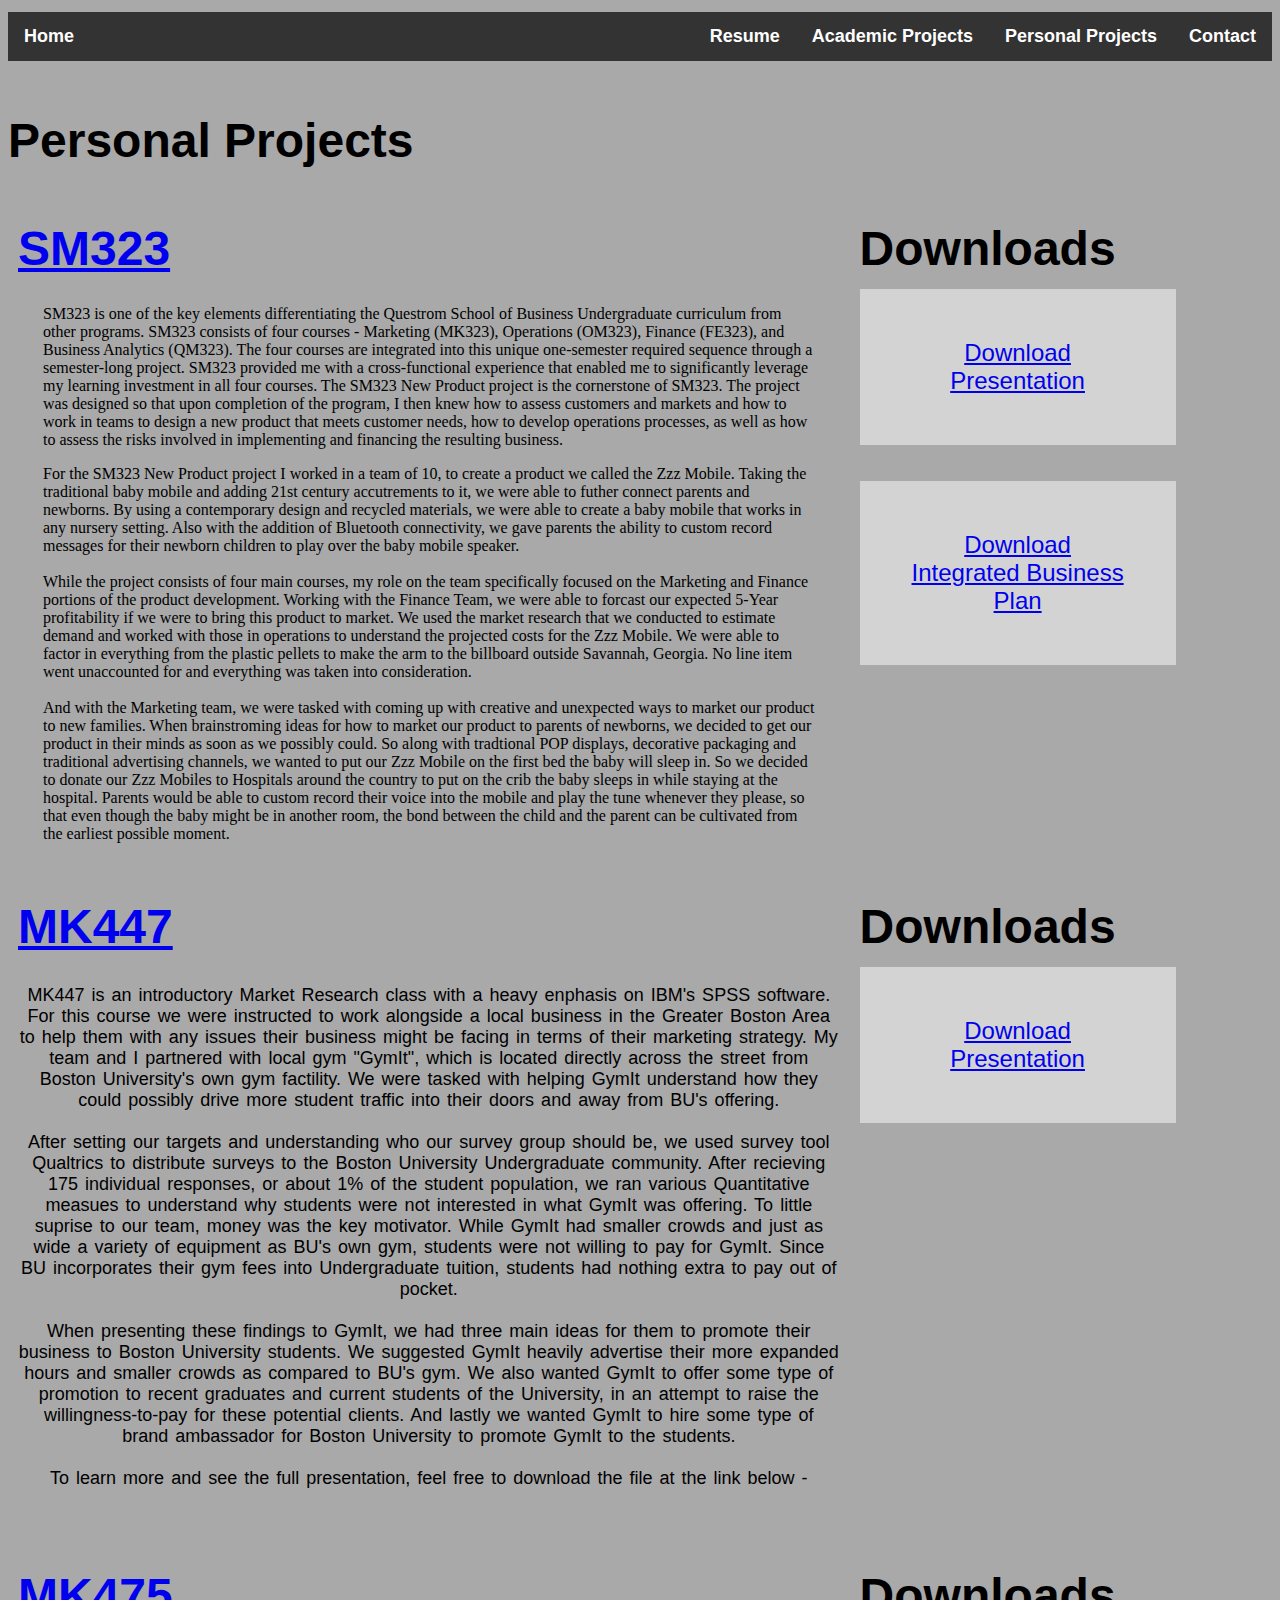
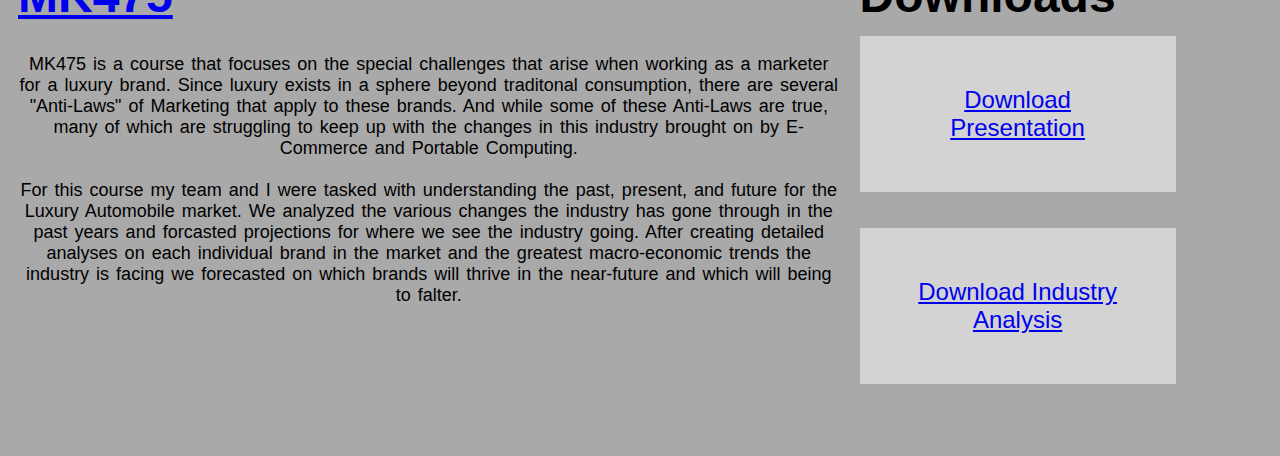
==== Academic.html @ a3461f83 "Initial Upload" ====
<!doctype html>
<html>
<head>
<meta charset="UTF-8">
<title>Acadmic Projects</title>
<link href="settings.css" rel="stylesheet" type="text/css">
</head>

<body>
<h1>
<ul>
  <li style="float:left"><a href="Home.html">Home</a></li>
   <li><a href="Contact.html">Contact</a></li>
   <li><a href="Personal.html">Personal Projects</a></li>
   <li><a href="Academic.html">Academic Projects</a></li>
   <li><a href="Resume.html">Resume</a></li>

	</ul>

</h1>
<h2>Personal Projects</h2>
	
	<br><br><br><br><br><br>
	<div class="row">
  <div class="column" style="width:65%">
	  <h2><a href="sm323.html">SM323</a></h2>
    <br><br><br><br><br><br>
    <p style="margin-left: 25px; margin-right: 25px">SM323 is one of the key elements differentiating the Questrom School of Business Undergraduate curriculum from other programs. SM323 consists of four courses - Marketing (MK323), Operations (OM323), Finance (FE323), and Business Analytics (QM323). The four courses are integrated into this unique one-semester required sequence through a semester-long project. SM323 provided me with a cross-functional experience that enabled me to significantly leverage my learning investment in all four courses. The SM323 New Product project is the cornerstone of SM323. The project was designed so that upon completion of the program, I then knew how to assess customers and markets and how to work in teams to design a new product that meets customer needs, how to develop operations processes, as well as how to assess the risks involved in implementing and financing the resulting business.
	</p>
<p style="margin-left: 25px; margin-right: 25px">
	For the SM323 New Product project I worked in a team of 10, to create a product we called the Zzz Mobile. Taking the traditional baby mobile and adding 21st century accutrements to it, we were able to futher connect parents and newborns. By using a contemporary design and recycled materials, we were able to create a baby mobile that works in any nursery setting. Also with the addition of Bluetooth connectivity, we gave parents the ability to custom record messages for their newborn children to play over the baby mobile speaker. 
	<br><br>
	While the project consists of four main courses, my role on the team specifically focused on the Marketing and Finance portions of the product development. Working with the Finance Team, we were able to forcast our expected 5-Year profitability if we were to bring this product to market. We used the market research that we conducted to estimate demand and worked with those in operations to understand the projected costs for the Zzz Mobile. We were able to factor in everything from the plastic pellets to make the arm to the billboard outside Savannah, Georgia. No line item went unaccounted for and everything was taken into consideration. 
	<br><br>
	And with the Marketing team, we were tasked with coming up with creative and unexpected ways to market our product to new families. When brainstroming ideas for how to market our product to parents of newborns, we decided to get our product in their minds as soon as we possibly could. So along with tradtional POP displays, decorative packaging and traditional advertising channels, we wanted to put our Zzz Mobile on the first bed the baby will sleep in. So we decided to donate our Zzz Mobiles to Hospitals around the country to put on the crib the baby sleeps in while staying at the hospital. Parents would be able to custom record their voice into the mobile and play the tune whenever they please, so that even though the baby might be in another room, the bond between the child and the parent can be cultivated from the earliest possible moment. 
  </div>
  <div class="column" style="width: 25%" >
	  <h2>Downloads</h2>
    <br><br><br><br><br><br>
    <div class="button" style="max-width: 235px;">
		<a href="Assets/Zzz Mobile - Presentation.pptx">Download Presentation</a></div>
	<br><br>
	<div class="button" style="max-width: 345px;">
		<a href="Assets/Zzz Mobile -Integrated Business Plan.pdf">Download Integrated Business Plan</a></div>

   
   
  
  </div>
</div>
<div class="column" style="width: 65%" >
	  <h2><a href="mk447.html">MK447</a></h2>
    <br><br><br><br><br><br>
    <p style="text-align: center; word-spacing: 2px; font-family: 'Gill Sans', 'Gill Sans MT', 'Myriad Pro', 'DejaVu Sans Condensed', Helvetica, Arial, 'sans-serif'; font-size: 18px">	MK447 is an introductory Market Research class with a heavy enphasis on IBM's SPSS software. For this course we were instructed to work alongside a local business in the Greater Boston Area to help them with any issues their business might be facing in terms of their marketing strategy. My team and I partnered with local gym "GymIt", which is located directly across the street from Boston University's own gym factility. We were tasked with helping GymIt understand how they could possibly drive more student traffic into their doors and away from BU's offering. 
	<br><br>
	After setting our targets and understanding who our survey group should be, we used survey tool Qualtrics to distribute surveys to the Boston University Undergraduate community. After recieving 175 individual responses, or about 1% of the student population, we ran various Quantitative measues to understand why students were not interested in what GymIt was offering. To little suprise to our team, money was the key motivator. While GymIt had smaller crowds and just as wide a variety of equipment as BU's own gym, students were not willing to pay for GymIt. Since BU incorporates their gym fees into Undergraduate tuition, students had nothing extra to pay out of pocket.
	<br><br>
	When presenting these findings to GymIt, we had three main ideas for them to promote their business to Boston University students. We suggested GymIt heavily advertise their more expanded hours and smaller crowds as compared to BU's gym. We also wanted GymIt to offer some type of promotion to recent graduates and current students of the University, in an attempt to raise the willingness-to-pay for these potential clients. And lastly we wanted GymIt to hire some type of brand ambassador for Boston University to promote GymIt to the students. 
	<br><br>
	To learn more and see the full presentation, feel free to download the file at the link below - 
	<br><br></p>
  </div>
  <div class="column" style="width: 25%" >
	  <h2>Downloads</h2>
	  
    <br><br><br><br><br><br>
   
   <div class="button" style="max-width: 235px;">
		<a href="Assets/GymIt Presentation.pdf">Download Presentation</a></div>
  
  </div>
  <div class="column" style="width: 65%">
	  <h2><a href="mk475.html">MK475</a></h2>
    <br><br><br><br><br><br>
    <p style="text-align: center; word-spacing: 2px; font-family: 'Gill Sans', 'Gill Sans MT', 'Myriad Pro', 'DejaVu Sans Condensed', Helvetica, Arial, 'sans-serif'; font-size: 18px">MK475 is a course that focuses on the special challenges that arise when working as a marketer for a luxury brand. Since luxury exists in a sphere beyond traditonal consumption, there are several "Anti-Laws" of Marketing that apply to these brands. And while some of these Anti-Laws are true, many of which are struggling to keep up with the changes in this industry brought on by E-Commerce and Portable Computing. 
	<br><br>
	For this course my team and I were tasked with understanding the past, present, and future for the Luxury Automobile market. We analyzed the various changes the industry has gone through in the past years and forcasted projections for where we see the industry going. After creating detailed analyses on each individual brand in the market and the greatest macro-economic trends the industry is facing we forecasted on which brands will thrive in the near-future and which will being to falter. 
	<br><br> </p>
  </div>
  <div class="column" style="width: 25%">
	  <h2>Downloads</h2>
    <br><br><br><br><br><br>

   <div class="button" style="max-width: 235px;">
		<a href="Assets/Luxury Cars Presentation.pptx">Download Presentation</a></div>
	<br><br>
	<div class="button" style="max-width: 275px;">
		<a href="Assets/Luxury Cars Paper.pdf">Download Industry Analysis</a></div>
		<br><br><br><br>
  
  </div>
	<br><br><br><br><br><br><br><br><br><br>
</body>
</html>
---- settings.css ----
@charset "UTF-8";
/* CSS Document Settings */

/* Image Settings */

.table {
	position:relative;
	display: flex;
	align-content: center;
	table-layout: auto;
	margin-left: 25px;
	margin-right: 25px;
	border: 1px solid black;
	
	
}

.imgcontainer {
	position: relative;
	display: flex;
	min-height: 600px;
	max-height: 600px;
	background-repeat: no-repeat;
	width: 99%;
}

.imgcontainer img {
	opacity: 1;
	position: relative;
	max-height: 500px;
	min-height: 500px;
	
}

.imgcontainer h4 {
	object-position: center;
	position: relative;
	

}

.center {
    position: absolute;
    top: 50%;
    left: 50%;
    transform: translate(-50%, -50%);
	
}

.centered {
	position: absolute;
	text-align: center;
	margin-left: 22.5%;

}

.box {
	position:relative;
	margin: 0 auto;
	text-align: center;
	padding: 10px;
	border: solid #000000;
	width: 125px;
	display:flex;
}

.document {
	position: relative;
	background-color: white;
	padding: 75px;
	font-family: Gotham, "Helvetica Neue", Helvetica, Arial, "sans-serif";
	margin: 0 auto;
	max-width: 875px;
	min-width: 875px;
	
}

.contact {
	position: relative;
	display: flex;
	align-items: center;
	background-color: lightgrey;
	padding: 50px;
	font-family: Gotham, "Helvetica Neue", Helvetica, Arial, "sans-serif";
	margin: 0 auto;
	min-width: 250px;
	max-width: 300px
}

.button {
	position: relative;
	display: flex;
	margin: 0 auto;
	text-align: center;
	padding: 50px;
	font-family: "Gill Sans", "Gill Sans MT", "Myriad Pro", "DejaVu Sans Condensed", Helvetica, Arial, "sans-serif";
	font-size: 24px;
	background-color: lightgrey;
	max-width: 350px;
	
}

.image {
	position: relative;
	background-color: white;
	font-family: Gotham, "Helvetica Neue", Helvetica, Arial, "sans-serif";
	margin: 0 auto;
	display: block;
	width: 300px;
	border-radius: 100px;
	
}


/* Text Settings */

h1  {
	font-family: Gotham, "Helvetica Neue", Helvetica, Arial, "sans-serif";
	font-size: 18px;
	background-color:darkgray;
	position: sticky;
	position: -webkit-sticky;
}

h2 {
	position: absolute;
	text-align: center;
	align-content: center;
	font-family: Gotham, "Helvetica Neue", Helvetica, Arial, "sans-serif";
	font-size: 48px;
	background-color: darkgray;
}

h3 {
	background-color:darkgray;
	left: 45%;
}

h4 {
	position: absolute;
	display:flex;
	text-align: center;
	font-family: Gotham, "Helvetica Neue", Helvetica, Arial, "sans-serif";
	font-size: 100px;

}

body {
	background-color:darkgray;
}

footer {
	
}

.column {
    float: left;
    width: 47%;
	margin-left: 10px;
	margin-right: 10px;
}

.row:after {
    content: "";
    display: table;
    clear: both;

}


/* Menu Settings */

ul {
    list-style-type: none;
    margin: 0;
    padding: 0;
    overflow: hidden;
    background-color: #333;
	position: sticky;
	position: -webkit-sticky;
}

li {
    float: right;
}

li a {
    display: block;
    color: white;
    text-align: center;
    padding: 14px 16px;
    text-decoration: none;
}

li a:hover {
    background-color: #111;
}

li a, .dropbtn {
	display: inline-block;
	text-align: center;
	padding: 14px 16px;
}

li.dropdown {
	display: inline-block
}

.navbar {
    overflow: hidden;
    background-color: #333;
    font-family: Arial;
}

.navbar a {
    float: left;
    font-size: 16px;
    color: white;
    text-align: center;
    padding: 14px 16px;
    text-decoration: none;
}

.dropdown-content {
	display: none;
	position: absolute;
	background-color: #f9f9f9;
	min-width: 160px;
	box-shadow: 0px 8px 16px 0px rgba(0,0,0,0.2);
	z-index: 1;
}

.dropdown-content a {
    color: black;
    padding: 12px 16px;
    text-decoration: none;
    display: block;
    text-align: left;
}

.dropdown-content a:hover {background-color: #f1f1f1}

.dropdown:hover .dropdown-content {
    display: block;
}


/* Social Button Settings */
.fa {
    padding: 20px;
    font-size: 30px;
    width: 50px;
    text-align: center;
    text-decoration: none;
}
.fa:hover {
    opacity: 0.7;
}


/* Facebook */
.fa-facebook {
    background: #3B5998;
    color: white;
	margin-left: 5px;
	margin-right: 5px;
	align-content: center;
	display: flex;
}

.fa-linkedin-square {
    background: #55ACEE;
    color: white;
	margin-left: 5px;
	margin-right: 5px;
	align-content: center;
	display: flex;
}

.fa-instagram {
	background: #125688;
	color: white;
	margin-left: 5px;
	margin-right: 5px;
	align-content: center;
	display: flex;
}

.fa-envelope-square {
	background: #FFFFFF;
	color: black;
	margin-left: 5px;
	margin-right: 5px;
	align-content: center;
	display: flex;
}
@media (max-width: 1556px){
}
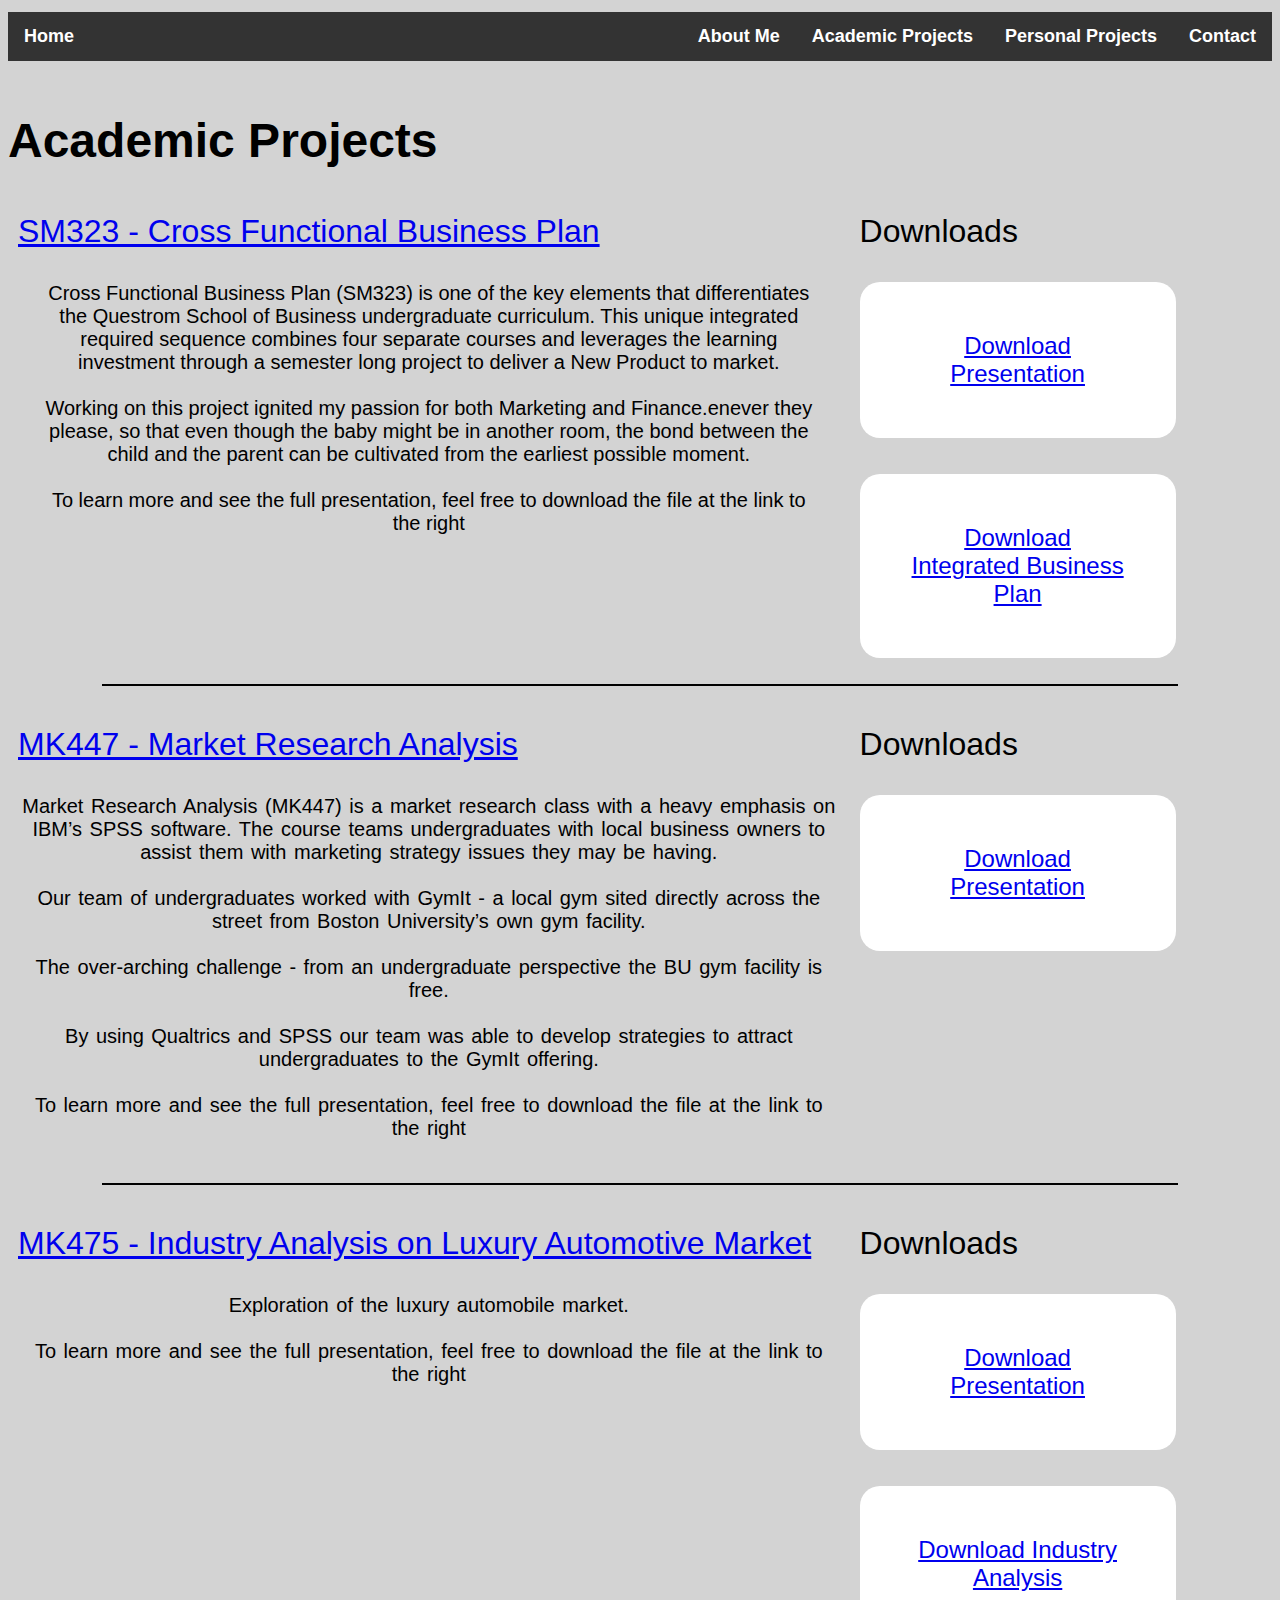
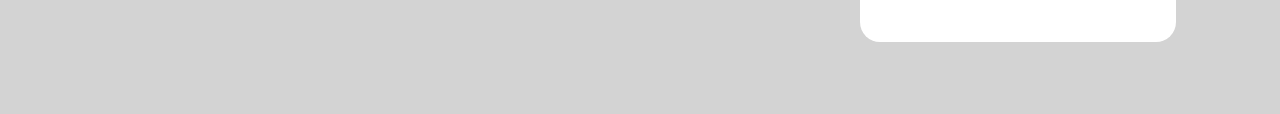
==== commit 0c29d185: "Master Version from 11/01/17" ====
--- a/Academic.html
+++ b/Academic.html
@@ -1,42 +1,47 @@
 <!doctype html>
 <html>
 <head>
+<!-- Global site tag (gtag.js) - Google Analytics -->
+<script async src="https://www.googletagmanager.com/gtag/js?id=UA-108137979-1"></script>
+<script>
+  window.dataLayer = window.dataLayer || [];
+  function gtag(){dataLayer.push(arguments);}
+  gtag('js', new Date());
+
+  gtag('config', 'UA-108137979-1');
+</script>
 <meta charset="UTF-8">
-<title>Acadmic Projects</title>
+<title>Taylor Whiteman - Acadmic Projects</title>
 <link href="settings.css" rel="stylesheet" type="text/css">
 </head>
 
 <body>
 <h1>
 <ul>
-  <li style="float:left"><a href="Home.html">Home</a></li>
-   <li><a href="Contact.html">Contact</a></li>
-   <li><a href="Personal.html">Personal Projects</a></li>
-   <li><a href="Academic.html">Academic Projects</a></li>
-   <li><a href="Resume.html">Resume</a></li>
+  <li style="float:left"><a href="index.html">Home</a></li>
+   <li><a href="contact.html">Contact</a></li>
+	<li><a href="personal.html">Personal Projects</a></li>
+   <li><a href="academic.html">Academic Projects</a></li>
+   <li><a href="about.html">About Me</a></li>
 
 	</ul>
 
 </h1>
-<h2>Personal Projects</h2>
+<h2>Academic Projects</h2>
 	
 	<br><br><br><br><br><br>
 	<div class="row">
   <div class="column" style="width:65%">
-	  <h2><a href="sm323.html">SM323</a></h2>
-    <br><br><br><br><br><br>
-    <p style="margin-left: 25px; margin-right: 25px">SM323 is one of the key elements differentiating the Questrom School of Business Undergraduate curriculum from other programs. SM323 consists of four courses - Marketing (MK323), Operations (OM323), Finance (FE323), and Business Analytics (QM323). The four courses are integrated into this unique one-semester required sequence through a semester-long project. SM323 provided me with a cross-functional experience that enabled me to significantly leverage my learning investment in all four courses. The SM323 New Product project is the cornerstone of SM323. The project was designed so that upon completion of the program, I then knew how to assess customers and markets and how to work in teams to design a new product that meets customer needs, how to develop operations processes, as well as how to assess the risks involved in implementing and financing the resulting business.
-	</p>
-<p style="margin-left: 25px; margin-right: 25px">
-	For the SM323 New Product project I worked in a team of 10, to create a product we called the Zzz Mobile. Taking the traditional baby mobile and adding 21st century accutrements to it, we were able to futher connect parents and newborns. By using a contemporary design and recycled materials, we were able to create a baby mobile that works in any nursery setting. Also with the addition of Bluetooth connectivity, we gave parents the ability to custom record messages for their newborn children to play over the baby mobile speaker. 
-	<br><br>
-	While the project consists of four main courses, my role on the team specifically focused on the Marketing and Finance portions of the product development. Working with the Finance Team, we were able to forcast our expected 5-Year profitability if we were to bring this product to market. We used the market research that we conducted to estimate demand and worked with those in operations to understand the projected costs for the Zzz Mobile. We were able to factor in everything from the plastic pellets to make the arm to the billboard outside Savannah, Georgia. No line item went unaccounted for and everything was taken into consideration. 
-	<br><br>
-	And with the Marketing team, we were tasked with coming up with creative and unexpected ways to market our product to new families. When brainstroming ideas for how to market our product to parents of newborns, we decided to get our product in their minds as soon as we possibly could. So along with tradtional POP displays, decorative packaging and traditional advertising channels, we wanted to put our Zzz Mobile on the first bed the baby will sleep in. So we decided to donate our Zzz Mobiles to Hospitals around the country to put on the crib the baby sleeps in while staying at the hospital. Parents would be able to custom record their voice into the mobile and play the tune whenever they please, so that even though the baby might be in another room, the bond between the child and the parent can be cultivated from the earliest possible moment. 
+	  <p style="font-size: 32px; font-family: 'Gill Sans', 'Gill Sans MT', 'Myriad Pro', 'DejaVu Sans Condensed', Helvetica, Arial, 'sans-serif'"><a href="sm323.html">SM323 - Cross Functional Business Plan</a></p>
+    <p style="margin-left: 25px; margin-right: 25px; font-family: 'Gill Sans', 'Gill Sans MT', 'Myriad Pro', 'DejaVu Sans Condensed', Helvetica, Arial, 'sans-serif'; text-align: center; font-size: 20px">Cross Functional Business Plan (SM323) is one of the key elements that differentiates the Questrom School of Business undergraduate curriculum.  This unique integrated required sequence combines four separate courses and leverages the learning investment through a semester long project to deliver a New Product to market.
+<br><br>
+Working on this project ignited my passion for both Marketing and Finance.enever they please, so that even though the baby might be in another room, the bond between the child and the parent can be cultivated from the earliest possible moment. 
+<br><br>
+	To learn more and see the full presentation, feel free to download the file at the link to the right
+	<br><br></p></p>
   </div>
   <div class="column" style="width: 25%" >
-	  <h2>Downloads</h2>
-    <br><br><br><br><br><br>
+	  <p style="font-size: 32px; font-family: 'Gill Sans', 'Gill Sans MT', 'Myriad Pro', 'DejaVu Sans Condensed', Helvetica, Arial, 'sans-serif'">Downloads</p>
     <div class="button" style="max-width: 235px;">
 		<a href="Assets/Zzz Mobile - Presentation.pptx">Download Presentation</a></div>
 	<br><br>
@@ -48,39 +53,37 @@
   
   </div>
 </div>
+	<br><hr color="black" width="85%">
 <div class="column" style="width: 65%" >
-	  <h2><a href="mk447.html">MK447</a></h2>
-    <br><br><br><br><br><br>
-    <p style="text-align: center; word-spacing: 2px; font-family: 'Gill Sans', 'Gill Sans MT', 'Myriad Pro', 'DejaVu Sans Condensed', Helvetica, Arial, 'sans-serif'; font-size: 18px">	MK447 is an introductory Market Research class with a heavy enphasis on IBM's SPSS software. For this course we were instructed to work alongside a local business in the Greater Boston Area to help them with any issues their business might be facing in terms of their marketing strategy. My team and I partnered with local gym "GymIt", which is located directly across the street from Boston University's own gym factility. We were tasked with helping GymIt understand how they could possibly drive more student traffic into their doors and away from BU's offering. 
+	<p style="font-size: 32px; font-family: 'Gill Sans', 'Gill Sans MT', 'Myriad Pro', 'DejaVu Sans Condensed', Helvetica, Arial, 'sans-serif'"><a href="mk447.html">MK447 - Market Research Analysis</a></p>
+    <p style="text-align: center; word-spacing: 2px; font-family: 'Gill Sans', 'Gill Sans MT', 'Myriad Pro', 'DejaVu Sans Condensed', Helvetica, Arial, 'sans-serif'; font-size: 20px">	Market Research Analysis (MK447) is a market research class with a heavy emphasis on IBM’s SPSS software.  The course teams undergraduates with local business owners to assist them with marketing strategy issues they may be having.
+<br><br>
+Our team of undergraduates worked with GymIt - a local gym sited directly across the street from Boston University’s own gym facility.  
+<br><br>
+The over-arching challenge - from an undergraduate perspective the BU gym facility is free.
+<br><br>
+By using Qualtrics and SPSS our team was able to develop strategies to attract undergraduates to the GymIt offering.
 	<br><br>
-	After setting our targets and understanding who our survey group should be, we used survey tool Qualtrics to distribute surveys to the Boston University Undergraduate community. After recieving 175 individual responses, or about 1% of the student population, we ran various Quantitative measues to understand why students were not interested in what GymIt was offering. To little suprise to our team, money was the key motivator. While GymIt had smaller crowds and just as wide a variety of equipment as BU's own gym, students were not willing to pay for GymIt. Since BU incorporates their gym fees into Undergraduate tuition, students had nothing extra to pay out of pocket.
-	<br><br>
-	When presenting these findings to GymIt, we had three main ideas for them to promote their business to Boston University students. We suggested GymIt heavily advertise their more expanded hours and smaller crowds as compared to BU's gym. We also wanted GymIt to offer some type of promotion to recent graduates and current students of the University, in an attempt to raise the willingness-to-pay for these potential clients. And lastly we wanted GymIt to hire some type of brand ambassador for Boston University to promote GymIt to the students. 
-	<br><br>
-	To learn more and see the full presentation, feel free to download the file at the link below - 
+	To learn more and see the full presentation, feel free to download the file at the link to the right
 	<br><br></p>
   </div>
   <div class="column" style="width: 25%" >
-	  <h2>Downloads</h2>
-	  
-    <br><br><br><br><br><br>
+  <p style="font-size: 32px; font-family: 'Gill Sans', 'Gill Sans MT', 'Myriad Pro', 'DejaVu Sans Condensed', Helvetica, Arial, 'sans-serif'">Downloads</p>
    
    <div class="button" style="max-width: 235px;">
 		<a href="Assets/GymIt Presentation.pdf">Download Presentation</a></div>
   
   </div>
+		<br><hr color="black" width="85%">
   <div class="column" style="width: 65%">
-	  <h2><a href="mk475.html">MK475</a></h2>
-    <br><br><br><br><br><br>
-    <p style="text-align: center; word-spacing: 2px; font-family: 'Gill Sans', 'Gill Sans MT', 'Myriad Pro', 'DejaVu Sans Condensed', Helvetica, Arial, 'sans-serif'; font-size: 18px">MK475 is a course that focuses on the special challenges that arise when working as a marketer for a luxury brand. Since luxury exists in a sphere beyond traditonal consumption, there are several "Anti-Laws" of Marketing that apply to these brands. And while some of these Anti-Laws are true, many of which are struggling to keep up with the changes in this industry brought on by E-Commerce and Portable Computing. 
-	<br><br>
-	For this course my team and I were tasked with understanding the past, present, and future for the Luxury Automobile market. We analyzed the various changes the industry has gone through in the past years and forcasted projections for where we see the industry going. After creating detailed analyses on each individual brand in the market and the greatest macro-economic trends the industry is facing we forecasted on which brands will thrive in the near-future and which will being to falter. 
-	<br><br> </p>
+	 <p style="font-size: 32px; font-family: 'Gill Sans', 'Gill Sans MT', 'Myriad Pro', 'DejaVu Sans Condensed', Helvetica, Arial, 'sans-serif'"><a href="mk475.html">MK475 - Industry Analysis on Luxury Automotive Market</a></p>
+    <p style="text-align: center; word-spacing: 2px; font-family: 'Gill Sans', 'Gill Sans MT', 'Myriad Pro', 'DejaVu Sans Condensed', Helvetica, Arial, 'sans-serif'; font-size: 20px">Exploration of the luxury automobile market.
+<br><br>
+	To learn more and see the full presentation, feel free to download the file at the link to the right
+	<br><br></p>
   </div>
   <div class="column" style="width: 25%">
-	  <h2>Downloads</h2>
-    <br><br><br><br><br><br>
-
+  <p style="font-size: 32px; font-family: 'Gill Sans', 'Gill Sans MT', 'Myriad Pro', 'DejaVu Sans Condensed', Helvetica, Arial, 'sans-serif'">Downloads</p>
    <div class="button" style="max-width: 235px;">
 		<a href="Assets/Luxury Cars Presentation.pptx">Download Presentation</a></div>
 	<br><br>
--- a/settings.css
+++ b/settings.css
@@ -18,17 +18,17 @@
 .imgcontainer {
 	position: relative;
 	display: flex;
-	min-height: 600px;
-	max-height: 600px;
+	min-height: 300px;
+	max-height: 300px;
 	background-repeat: no-repeat;
-	width: 99%;
+	width: 100%;
 }
 
 .imgcontainer img {
 	opacity: 1;
 	position: relative;
-	max-height: 500px;
-	min-height: 500px;
+	max-height: 300px;
+	min-height: 300px;
 	
 }
 
@@ -70,8 +70,8 @@
 	padding: 75px;
 	font-family: Gotham, "Helvetica Neue", Helvetica, Arial, "sans-serif";
 	margin: 0 auto;
-	max-width: 875px;
-	min-width: 875px;
+	height: 1100px;
+	width: 777px;
 	
 }
 
@@ -79,12 +79,14 @@
 	position: relative;
 	display: flex;
 	align-items: center;
-	background-color: lightgrey;
-	padding: 50px;
-	font-family: Gotham, "Helvetica Neue", Helvetica, Arial, "sans-serif";
-	margin: 0 auto;
-	min-width: 250px;
-	max-width: 300px
+	background-color: white;
+	padding: 25px;
+	font-family: Gotham, "Helvetica Neue", Helvetica, Arial, "sans-serif";
+	margin: 0 auto;
+	min-width:500px;
+	max-width:500px;
+	border-radius: 20px;
+	
 }
 
 .button {
@@ -95,8 +97,9 @@
 	padding: 50px;
 	font-family: "Gill Sans", "Gill Sans MT", "Myriad Pro", "DejaVu Sans Condensed", Helvetica, Arial, "sans-serif";
 	font-size: 24px;
-	background-color: lightgrey;
+	background-color: white;
 	max-width: 350px;
+	border-radius: 20px;
 	
 }
 
@@ -106,8 +109,8 @@
 	font-family: Gotham, "Helvetica Neue", Helvetica, Arial, "sans-serif";
 	margin: 0 auto;
 	display: block;
-	width: 300px;
-	border-radius: 100px;
+	width: 500px;
+	border-radius: 250px;
 	
 }
 
@@ -117,7 +120,7 @@
 h1  {
 	font-family: Gotham, "Helvetica Neue", Helvetica, Arial, "sans-serif";
 	font-size: 18px;
-	background-color:darkgray;
+	background-color:lightgray;
 	position: sticky;
 	position: -webkit-sticky;
 }
@@ -128,11 +131,11 @@
 	align-content: center;
 	font-family: Gotham, "Helvetica Neue", Helvetica, Arial, "sans-serif";
 	font-size: 48px;
-	background-color: darkgray;
+	background-color:lightgray;
 }
 
 h3 {
-	background-color:darkgray;
+	background-color:lightgray;
 	left: 45%;
 }
 
@@ -146,7 +149,7 @@
 }
 
 body {
-	background-color:darkgray;
+	background-color:lightgrey;
 }
 
 footer {
@@ -256,8 +259,6 @@
 .fa:hover {
     opacity: 0.7;
 }
-
-
 /* Facebook */
 .fa-facebook {
     background: #3B5998;
@@ -266,6 +267,7 @@
 	margin-right: 5px;
 	align-content: center;
 	display: flex;
+	border-radius: 50px;
 }
 
 .fa-linkedin-square {
@@ -275,6 +277,17 @@
 	margin-right: 5px;
 	align-content: center;
 	display: flex;
+	border-radius: 50px;
+}
+
+.fa-github-square {
+	background: #6702C0;
+	color: white;
+	margin-left: 5px;
+	margin-right: 5px; 
+	align-content: center;
+	display: flex;
+	border-radius: 50px;
 }
 
 .fa-instagram {
@@ -284,15 +297,17 @@
 	margin-right: 5px;
 	align-content: center;
 	display: flex;
+	border-radius: 50px;
 }
 
 .fa-envelope-square {
-	background: #FFFFFF;
+	background: #D3D3D3;
 	color: black;
 	margin-left: 5px;
 	margin-right: 5px;
 	align-content: center;
 	display: flex;
+	border-radius: 50px;
 }
 @media (max-width: 1556px){
 }
